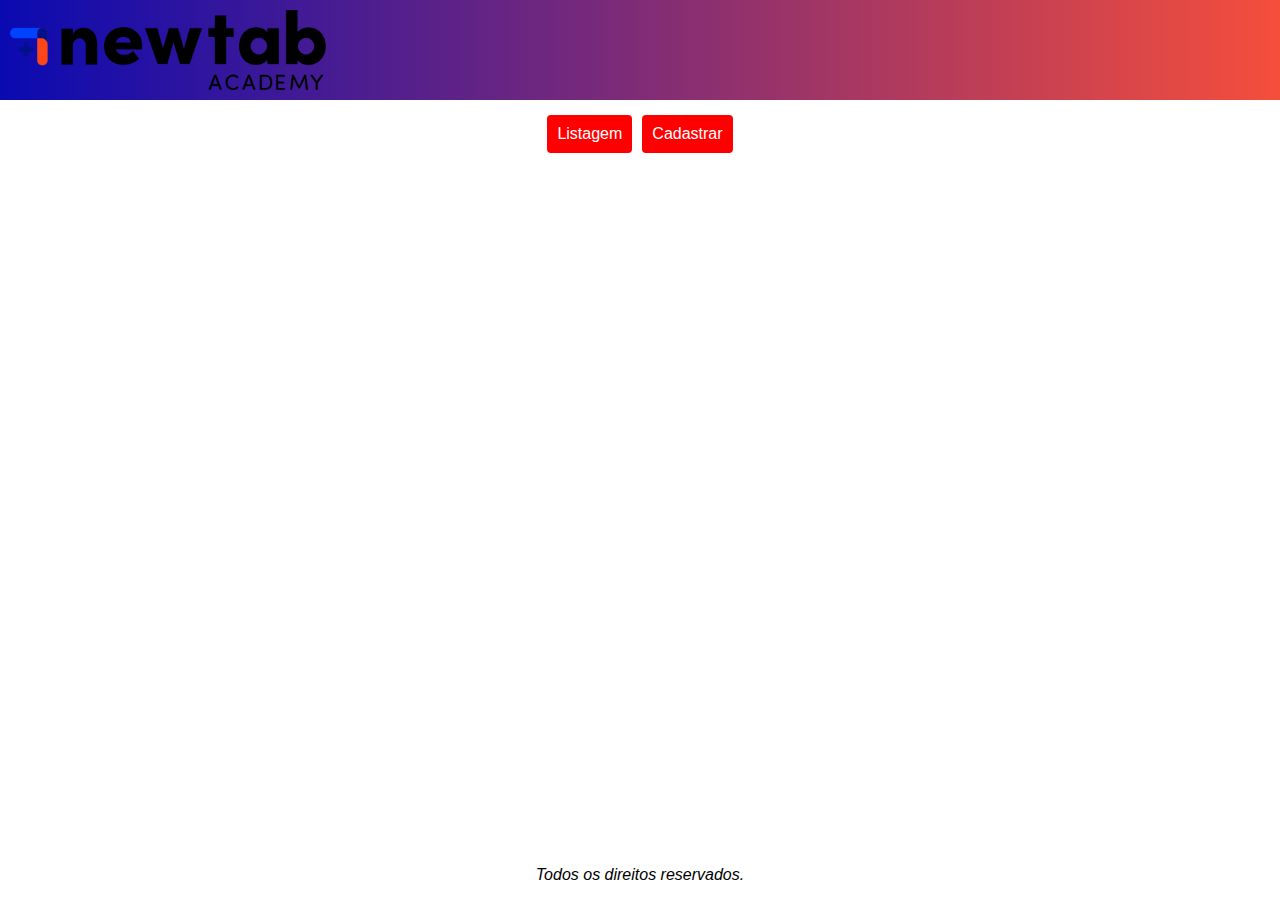
==== HTML-CSS/Projeto guiado/index.html @ 0da9af65 "criação do header" ====
<!DOCTYPE html>
<html lang="pt-BR">

<head>
    <meta charset="UTF-8">
    <meta http-equiv="X-UA-Compatible" content="IE=edge">
    <meta name="viewport" content="width=device-width, initial-scale=1.0">
    <title>Document</title>
    <link rel="stylesheet" href="assets/styles/style.css">
</head>
<body>

    <header>
        <img src="assets/img/new-tab-academy-logo.png" alt="new-tab-academy-logo"
        class="logo"
        >
    </header>

    <main>

        <div class="menu">
            <a href="index.html" class="listagem">Listagem</a>
            <a href="forn.html" class="cadastro">Cadastrar</a>
        </div>

        

    </main>

    <footer>
        <p>Todos os direitos reservados.</p>
    </footer>
    
</body>
</html>
---- HTML-CSS/Projeto guiado/assets/styles/style.css ----
*{
    margin: 0px;
}

/*tags principais*/
body{
    display: grid;
    height: 100vh;
    grid-template-rows: 100px 1fr 50px;
    grid-template-areas: 'header' 'main' 'footer';
    font-family: Verdana, Geneva, Tahoma, sans-serif;
    
}

header{
    display: flex;
    grid-area: header;
    padding: 10px;
    background-image: linear-gradient(to left, #f54e3b, #0a0ab1);
}

.logo{
    

}

main{
    grid-area: main;
    padding: 10px;
   
}

.menu{
    display: flex;
    justify-content: center;
}

.menu a{
    padding: 10px;
    margin: 5px;
    background-color: red;
    color: white;
    border-radius: 4px;
    text-decoration: none;
    transition: background-color 0.5s;
}

.menu a:hover{
    background-color: blue;
    transition: background-color 0.5s;
}


footer{
    grid-area: footer;
    text-align: center;
    align-self: center;
    font-style: italic;
}
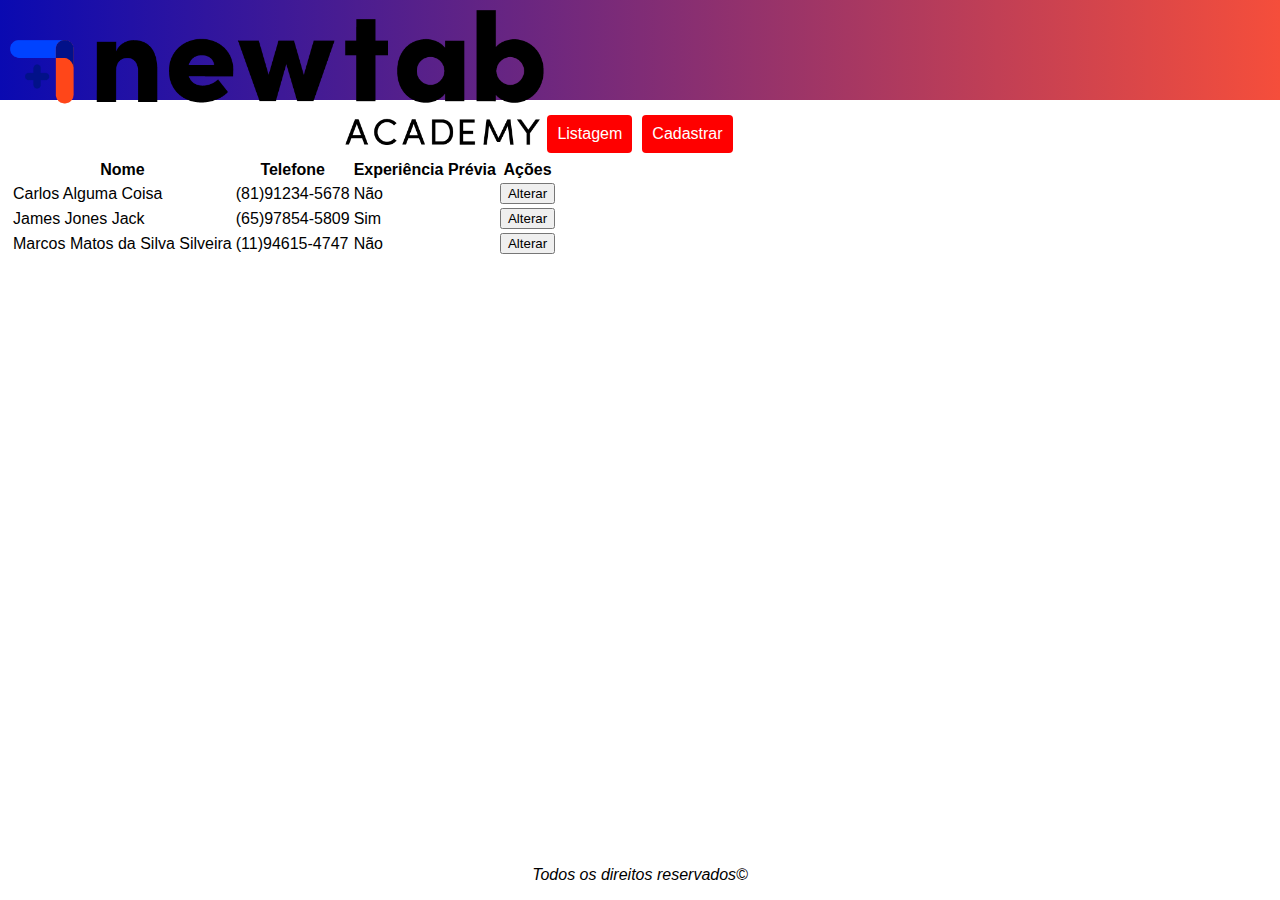
==== commit 39550df9: "projeto-final - ajuste 1" ====
--- a/HTML-CSS/Projeto guiado/index.html
+++ b/HTML-CSS/Projeto guiado/index.html
@@ -7,28 +7,63 @@
     <meta name="viewport" content="width=device-width, initial-scale=1.0">
     <title>Document</title>
     <link rel="stylesheet" href="assets/styles/style.css">
+    <link rel="stylesheet" href="assets/styles/table.css">
 </head>
 <body>
 
     <header>
-        <img src="assets/img/new-tab-academy-logo.png" alt="new-tab-academy-logo"
-        class="logo"
-        >
+        <a href="index.html" >
+            <img src="assets/img/new-tab-academy-logo.png" alt="new-tab-academy-logo"
+            class="logo">
+        </a>
     </header>
 
     <main>
 
         <div class="menu">
             <a href="index.html" class="listagem">Listagem</a>
-            <a href="forn.html" class="cadastro">Cadastrar</a>
+            <a href="form.html" class="cadastro">Cadastrar</a>
         </div>
+
+        <section id="listagem-usuários">
+            <table>
+                <tr>
+                    <th>Nome</th>
+                    <th>Telefone</th>
+                    <th>Experiência Prévia</th>
+                    <th>Ações</th>
+                </tr>
+
+                <tr>
+                    <td>Carlos Alguma Coisa</td>
+                    <td>(81)91234-5678</td>
+                    <td>Não</td>
+                    <td><button class="btnAlterar">Alterar</button></td>
+                </tr>
+
+                <tr>
+                    <td>James Jones Jack</td>
+                    <td>(65)97854-5809</td>
+                    <td>Sim</td>
+                    <td><button class="btnAlterar">Alterar</button></td>
+                </tr>
+
+                <tr>
+                    <td>Marcos Matos da Silva Silveira</td>
+                    <td>(11)94615-4747</td>
+                    <td>Não</td>
+                    <td><button class="btnAlterar">Alterar</button></td>
+                </tr>
+
+            </table>
+        </section>
 
         
 
     </main>
 
     <footer>
-        <p>Todos os direitos reservados.</p>
+        <p>Todos os direitos reservados&copy</p>
     </footer>
     
 </body>
--- a/HTML-CSS/Projeto guiado/assets/styles/style.css
+++ b/HTML-CSS/Projeto guiado/assets/styles/style.css
@@ -1,16 +1,16 @@
 
 *{
     margin: 0px;
+    box-sizing: border-box;
 }
 
-/*tags principais*/
+/* tags principais -----------------------------------------------------------*/
 body{
     display: grid;
     height: 100vh;
     grid-template-rows: 100px 1fr 50px;
     grid-template-areas: 'header' 'main' 'footer';
     font-family: Verdana, Geneva, Tahoma, sans-serif;
-    
 }
 
 header{
@@ -21,14 +21,14 @@
 }
 
 .logo{
-    
-
+    height: 15vh;
 }
 
+
+/* tags semânticas -----------------------------------------------------------*/
 main{
     grid-area: main;
     padding: 10px;
-   
 }
 
 .menu{
@@ -52,9 +52,10 @@
 }
 
 
+/* footer --------------------------------------------------------------------*/
 footer{
     grid-area: footer;
     text-align: center;
     align-self: center;
     font-style: italic;
-}+}
